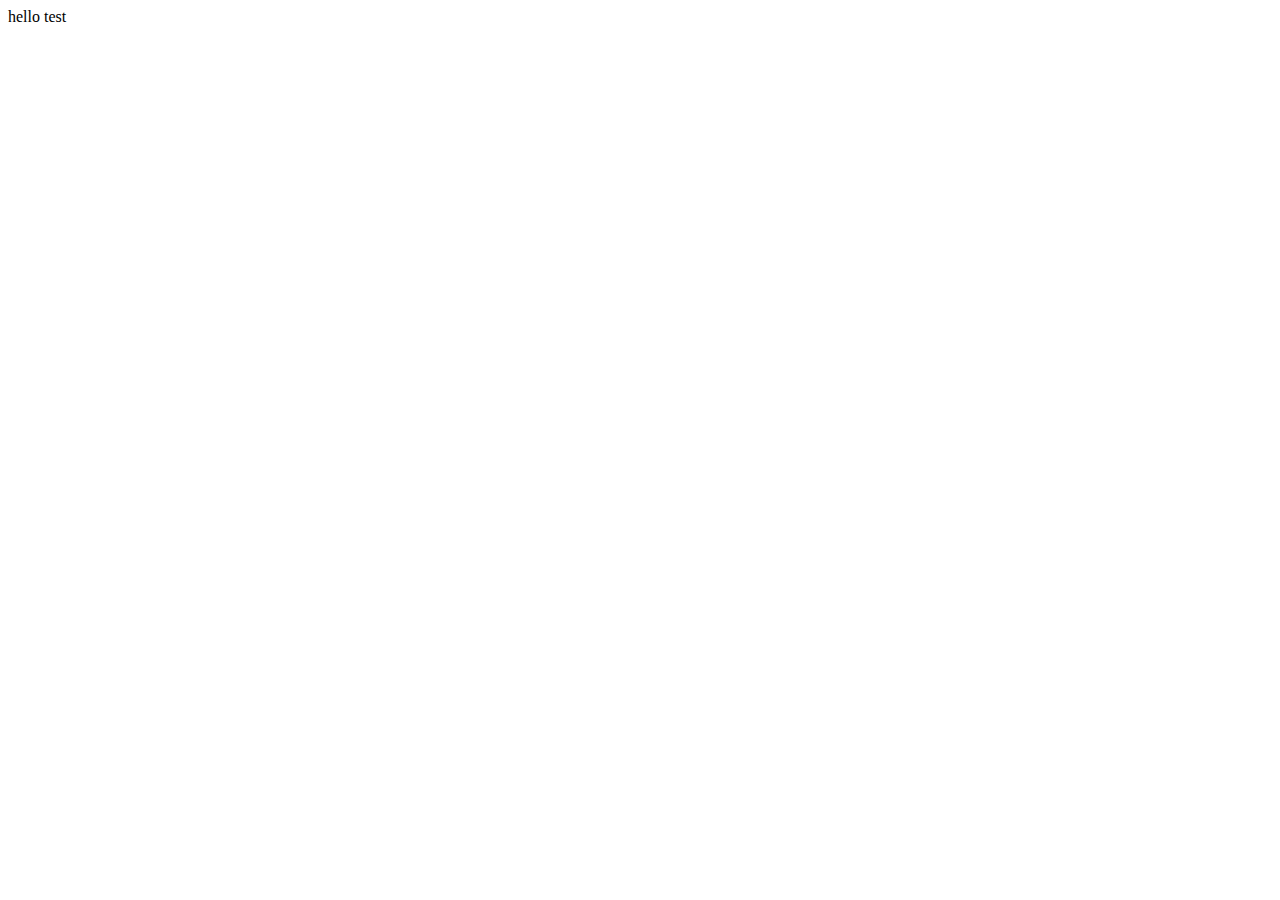
==== test_project/index.html @ d82a6247 "commit from vs" ====
<!DOCTYPE html>
<html lang="en">
<head>
    <meta charset="UTF-8">
    <meta name="viewport" content="width=device-width, initial-scale=1.0">
    <title>Document</title>
    <link rel="stylesheet" href="style.css">
</head>
<body>
    hello test
</body>
</html>
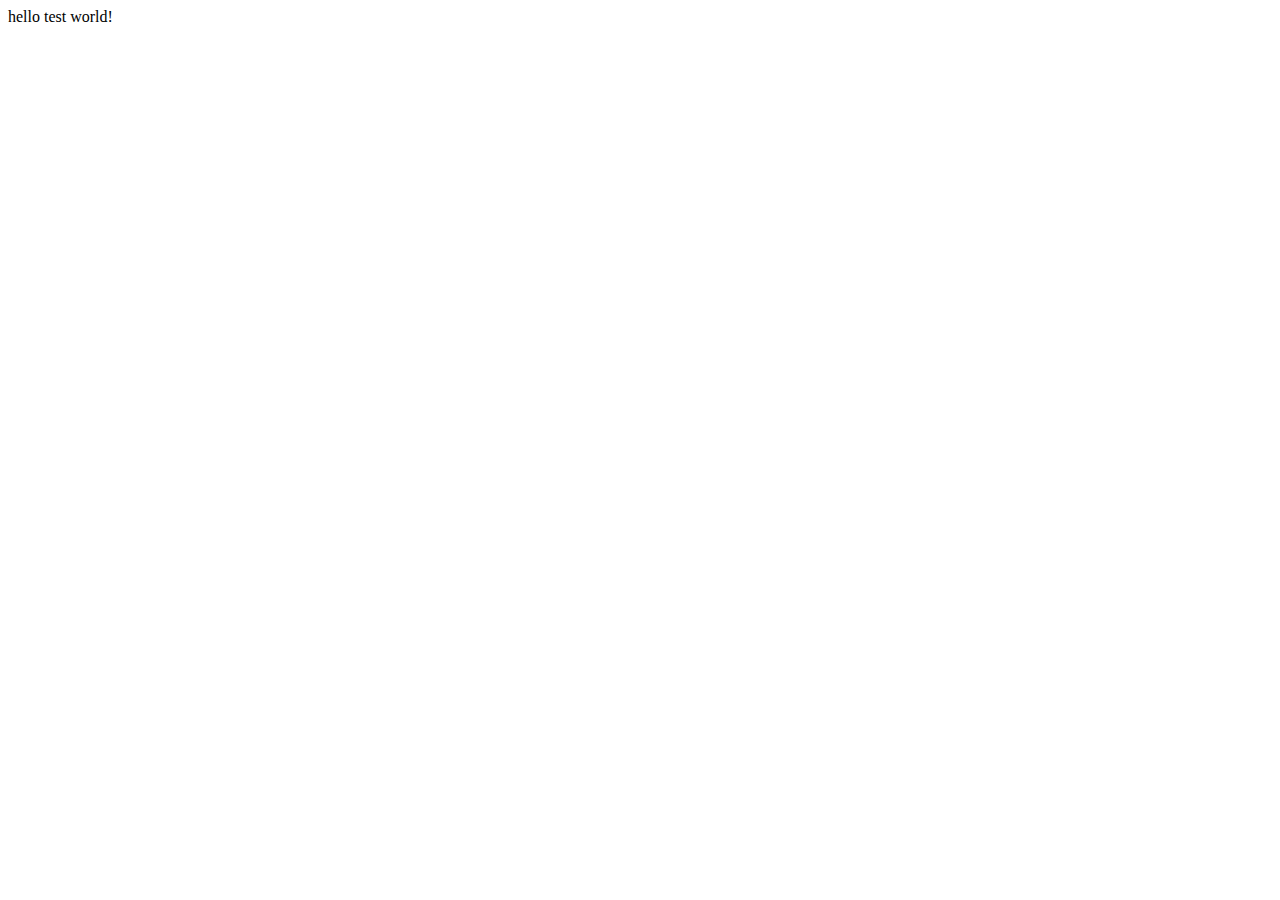
==== commit 4a1bd0a8: "2nd commit" ====
--- a/test_project/index.html
+++ b/test_project/index.html
@@ -8,5 +8,6 @@
 </head>
 <body>
     hello test
+    world!
 </body>
-</html>+</html>
